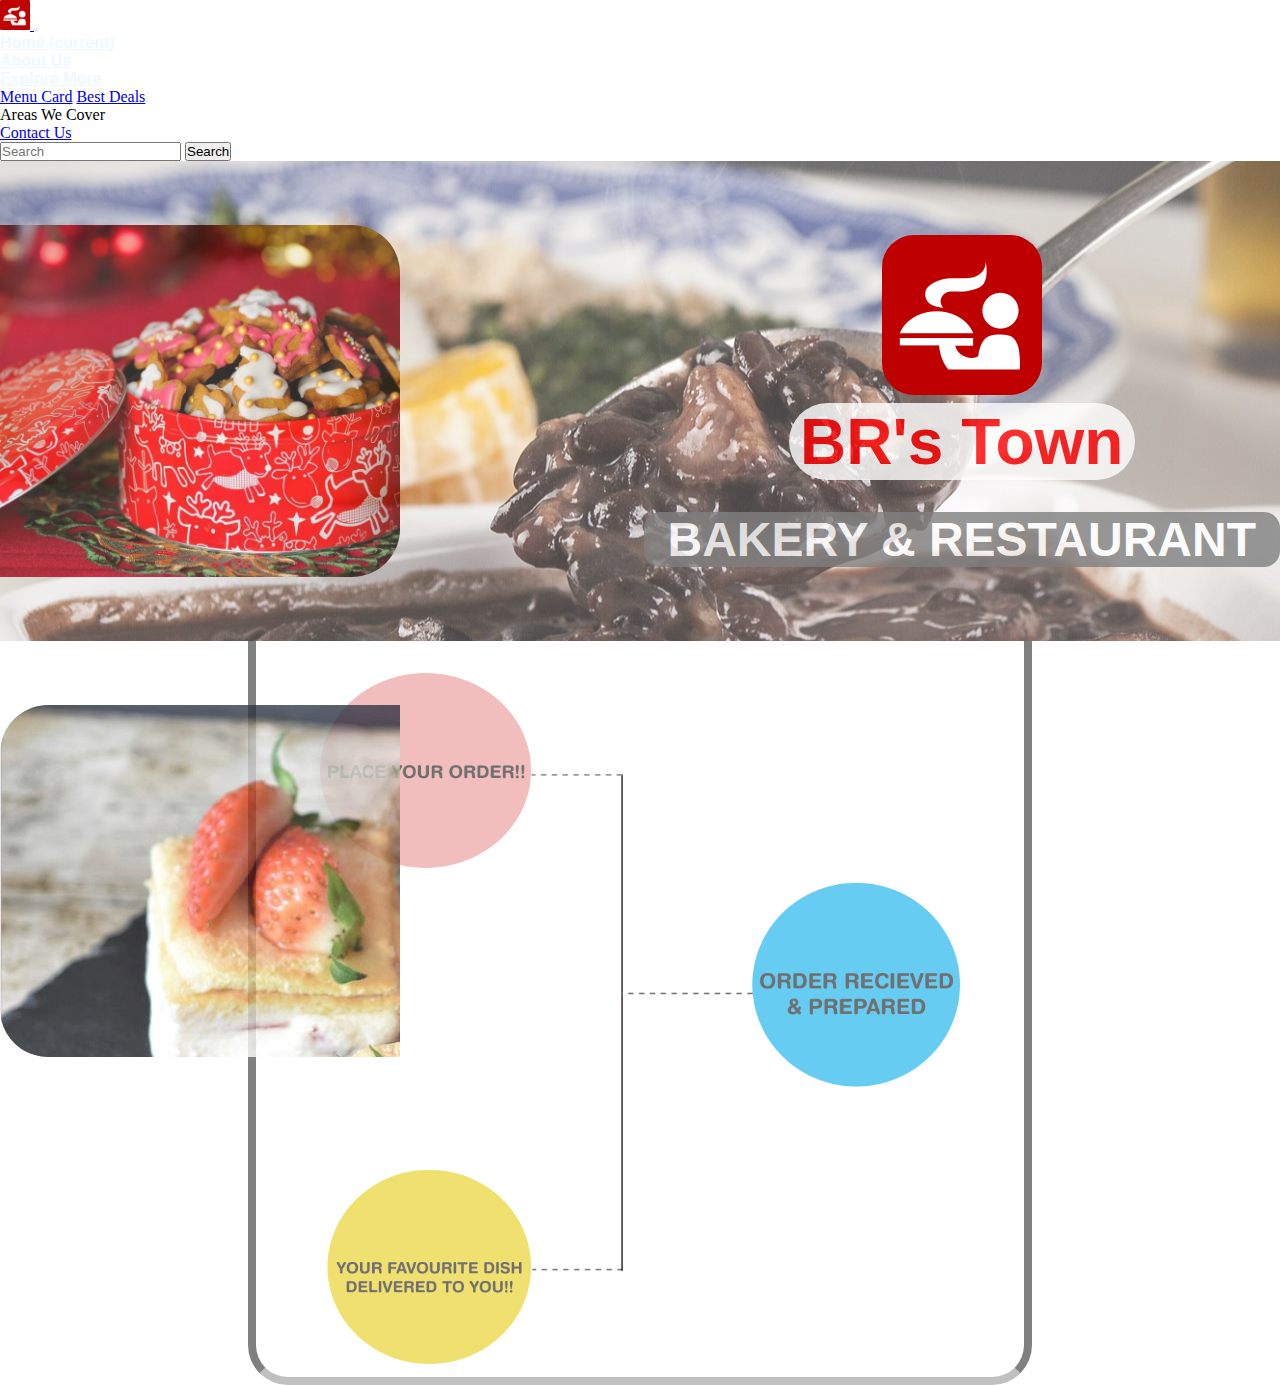
==== index.html @ daf3e3a1 "Frnt Updated" ====
<!DOCTYPE html>
<html lang="en">
<head>
    <meta charset="UTF-8">
    <meta name="viewport" content="width=device-width, initial-scale=1.0">
    <title>Bakery and Restaurant</title>
    <link rel="stylesheet" href="index.css">
    <link rel="stylesheet" href="https://stackpath.bootstrapcdn.com/bootstrap/4.5.0/css/bootstrap.min.css" integrity="sha384-9aIt2nRpC12Uk9gS9baDl411NQApFmC26EwAOH8WgZl5MYYxFfc+NcPb1dKGj7Sk" crossorigin="anonymous">

  </head>

<body>
    <nav class="navbar navbar-expand-lg navbar-light bg-dark">
        <!-- <a class="navbar-brand" href="#">Navbar</a> -->
        <a class="navbar-brand" href="#" id="logo">
            <img src="/usedstuff/rs1.png" width="30" height="30" alt="" loading="lazy">
          </a>
        <button class="navbar-toggler" type="button" data-toggle="collapse" data-target="#navbarSupportedContent" aria-controls="navbarSupportedContent" aria-expanded="false" aria-label="Toggle navigation">
          <span class="navbar-toggler-icon"></span>
        </button>
      
        <div class="collapse navbar-collapse" id="navbarSupportedContent">
          <ul class="navbar-nav mr-auto">
            <li class="nav-item active">
              <a class="nav-link" href="#" style="color: aliceblue;">Home <span class="sr-only">(current)</span></a>
            </li>
            <li class="nav-item">
              <a class="nav-link" href="#" style="color: aliceblue;">About Us</a>
              
            </li>
            <li class="nav-item dropdown">
              <a class="nav-link dropdown-toggle" style="color: aliceblue;" href="#" id="navbarDropdown" role="button" data-toggle="dropdown" aria-haspopup="true" aria-expanded="false">
                Explore More
              </a>
              <div class="dropdown-menu" aria-labelledby="navbarDropdown">
                <a class="dropdown-item" href="#">Menu Card</a>
                <a class="dropdown-item" href="#">Best Deals</a>
                <div class="dropdown-divider">Areas We Cover</div>
                <a class="dropdown-item" href="#">Contact Us</a>
              </div>
            </li>
            <!-- <li class="nav-item">
              <a class="nav-link disabled" href="#" tabindex="-1" aria-disabled="true">Disabled</a>
            </li> -->
          </ul>
          <form class="form-inline my-2 my-lg-0">
            <input class="form-control mr-sm-2" type="search" placeholder="Search" aria-label="Search">
            <button class="btn btn-outline-success my-2 my-sm-0" type="submit">Search</button>
          </form>
        </div>
      </nav>

      <section id="homese">
          <div id="im">
            <div id="r1"></div>
            <div id="l1"><img src="/usedstuff/rs1.png" alt="">
            <h1>BR's Town</h1>
          <p>BAKERY & RESTAURANT</p></div>
            <div id="r2"></div>
            
            


              <!-- <img src="/usedstuff/bgi.jpg" alt=""> -->
          </div>
      </section>
      <section id="tm"></section>

       


    <script src="https://code.jquery.com/jquery-3.5.1.slim.min.js" integrity="sha384-DfXdz2htPH0lsSSs5nCTpuj/zy4C+OGpamoFVy38MVBnE+IbbVYUew+OrCXaRkfj" crossorigin="anonymous"></script>
<script src="https://cdn.jsdelivr.net/npm/popper.js@1.16.0/dist/umd/popper.min.js" integrity="sha384-Q6E9RHvbIyZFJoft+2mJbHaEWldlvI9IOYy5n3zV9zzTtmI3UksdQRVvoxMfooAo" crossorigin="anonymous"></script>
<script src="https://stackpath.bootstrapcdn.com/bootstrap/4.5.0/js/bootstrap.min.js" integrity="sha384-OgVRvuATP1z7JjHLkuOU7Xw704+h835Lr+6QL9UvYjZE3Ipu6Tp75j7Bh/kR0JKI" crossorigin="anonymous"></script>
<script src="/frnt.js"></script>
</body>
</html>
---- index.css ----
*{
    margin: 0px;
    padding: 0px;
}
.nav-link{
    font-family: Helvetica;
    font-weight: 800;
}

#homese #im {
    
    height: 30rem;
    position: relative;
    /* border: 2px solid black; */
}

#homese #im::before{
position: absolute;
content: "";
z-index: -1;
background: url(/usedstuff/bgi.jpg);
background-position: center;
opacity: 0.78;
background-repeat: no-repeat;

width: 100%;
height: 100%;
}

#im{
    display: flex;
    flex-wrap: wrap;
    justify-content: space-between;
}
#r1{
    /* border: 2px solid black; */
    
width: 25rem;
margin-bottom: 4rem;
margin-top: 4rem;
border-bottom-right-radius: 3rem;
border-top-right-radius: 3rem;
height: 22rem;
background: url(/usedstuff/s1.JPG);
background-position: center;
background-repeat: no-repeat;
background-size: cover;
opacity: 0.8;
animation-name: show1;
    animation-duration: 10s;
    animation-iteration-count: infinite;
}
#r2{
    /* border: 2px solid black; */
width: 25rem;
margin-top: 4rem;
margin-bottom: 4rem;
height: 22rem;
background-position: center;
background-repeat: no-repeat;
background-size: cover;
border-bottom-left-radius: 3rem;
opacity: 0.8;
border-top-left-radius: 3rem;
background: url(/usedstuff/s3.JPG);
animation-name: show2;
    animation-duration: 10s;
    animation-iteration-count: infinite;
}

@keyframes show1{
    from{
background: url(/usedstuff/s1.JPG);
    }
    to{
background: url(/usedstuff/s4.JPG);
    }

}
@keyframes show2{
    from{
background: url(/usedstuff/s3.JPG);
    }
    to{
background: url(/usedstuff/s5.JPG);
    }
}
#l1{
    /* border: 2px solid black; */
    display: flex;
    height: fit-content;
    flex-direction: column;
    flex-wrap: wrap;
    justify-content: center;
align-self: center;
}
#l1 img{
    width: 10rem;
    height: 10rem;
    margin: auto;
    display: block;
    margin-bottom: 0.5rem;
    border-radius: 2rem;
    cursor: default;
}
#l1 h1{
    margin-top: 0.8rem;
    text-align: center;
    color: red;
    background-color: white;
    opacity: 0.8;
    font-size: 4rem;
    border-radius: 4rem;
    width: fit-content;
    display: block;
    margin: auto;
    padding: 0.1rem 0.7rem;
    cursor: default;
    font-weight: bold;
    font-family: Helvetica;
    /* border: 2px solid green; */

}
#l1 p{
/* text-align: center; */
margin-top: 2rem;
/* border: 2px solid red; */
/* font-size: 

 */
 height: fit-content;
 font-size: 3rem;
color:white;
justify-content: center;
opacity: 0.8;
text-align: center;
background-color: gray;
font-family:Helvetica;
font-weight: bold;
cursor: default;
padding: 0rem 1.5rem;
/* padding-top: 0rem; */
/* padding-bottom: 0rem; */
border-radius: 1rem;
}
#l1 p:hover{
background-color: black;
}

#l1 h1:hover{
background-color: blanchedalmond;
color: grey;
}
#l1 img:hover{
  border: 0.4rem solid rgb(228, 217, 217);
    
}
#tm{
    height: 46rem;
    width: 50vw;
    margin: auto;
    /* border: 2px solid black; */
    background: url(/usedstuff/l.png);
    background-position: top;
    background-repeat: no-repeat;
    background-size: 40rem;
    margin-top: 0.0rem;
    background-position-y: 2rem;
    padding: 0rem 4rem;
    border-bottom-left-radius: 2.5rem;
    border-left: 0.5rem solid grey;
    border-right: 0.5rem solid grey ;
    border-bottom: 0.5rem solid silver;
    
    border-bottom-right-radius: 2.5rem;
}
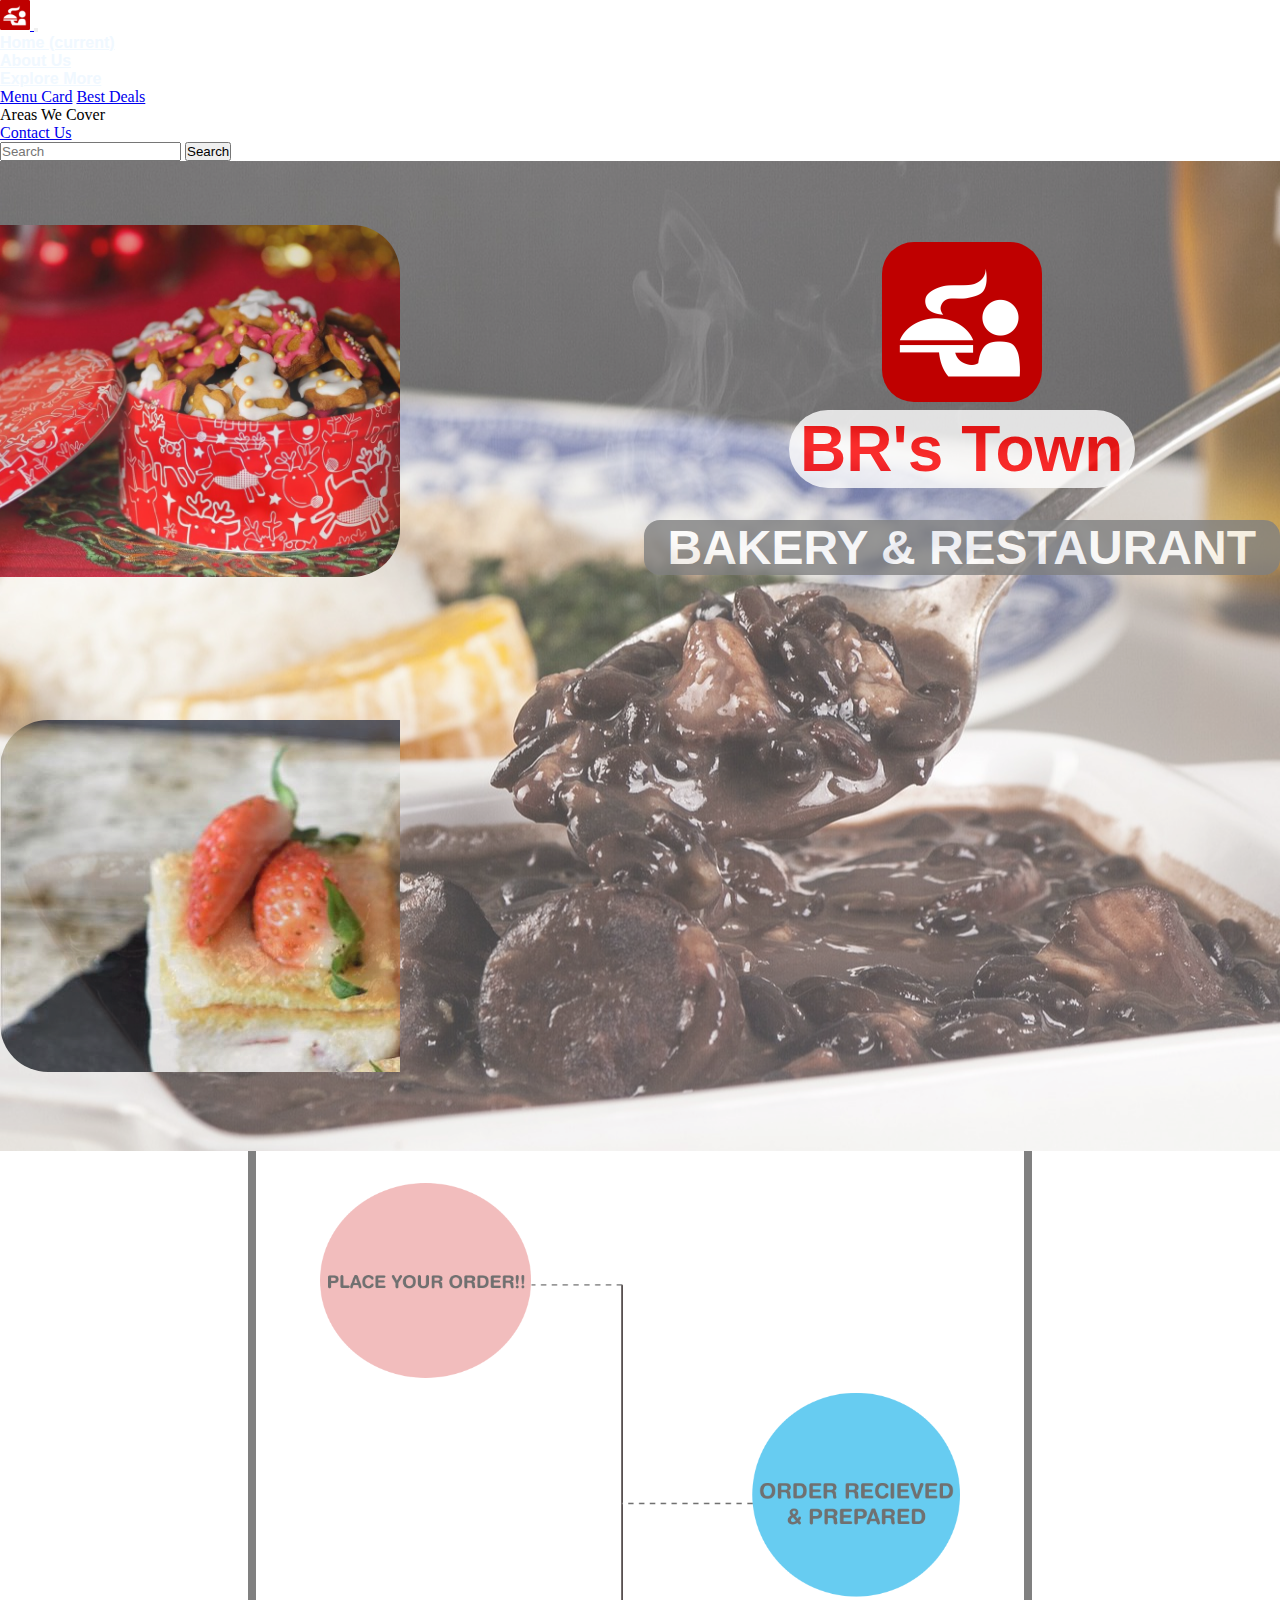
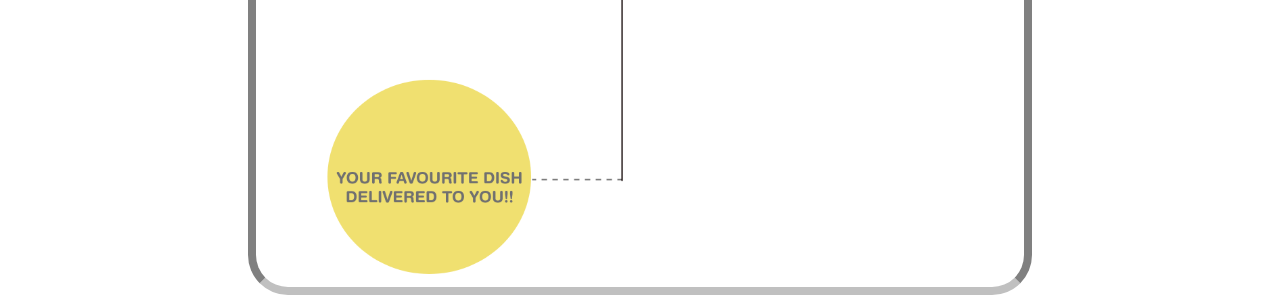
==== commit 5011bc67: "fc" ====
--- a/index.html
+++ b/index.html
@@ -13,7 +13,7 @@
     <nav class="navbar navbar-expand-lg navbar-light bg-dark">
         <!-- <a class="navbar-brand" href="#">Navbar</a> -->
         <a class="navbar-brand" href="#" id="logo">
-            <img src="/usedstuff/rs1.png" width="30" height="30" alt="" loading="lazy">
+            <img src="/rs1.png" width="30" height="30" alt="" loading="lazy">
           </a>
         <button class="navbar-toggler" type="button" data-toggle="collapse" data-target="#navbarSupportedContent" aria-controls="navbarSupportedContent" aria-expanded="false" aria-label="Toggle navigation">
           <span class="navbar-toggler-icon"></span>
@@ -25,7 +25,7 @@
               <a class="nav-link" href="#" style="color: aliceblue;">Home <span class="sr-only">(current)</span></a>
             </li>
             <li class="nav-item">
-              <a class="nav-link" href="#" style="color: aliceblue;">About Us</a>
+              <a class="nav-link" href="/about.html" style="color: aliceblue;">About Us</a>
               
             </li>
             <li class="nav-item dropdown">
--- a/index.css
+++ b/index.css
@@ -9,7 +9,7 @@
 
 #homese #im {
     
-    height: 30rem;
+    height: 110vh;
     position: relative;
     /* border: 2px solid black; */
 }
@@ -18,7 +18,7 @@
 position: absolute;
 content: "";
 z-index: -1;
-background: url(/usedstuff/bgi.jpg);
+background: url(/bgi.jpg);
 background-position: center;
 opacity: 0.78;
 background-repeat: no-repeat;
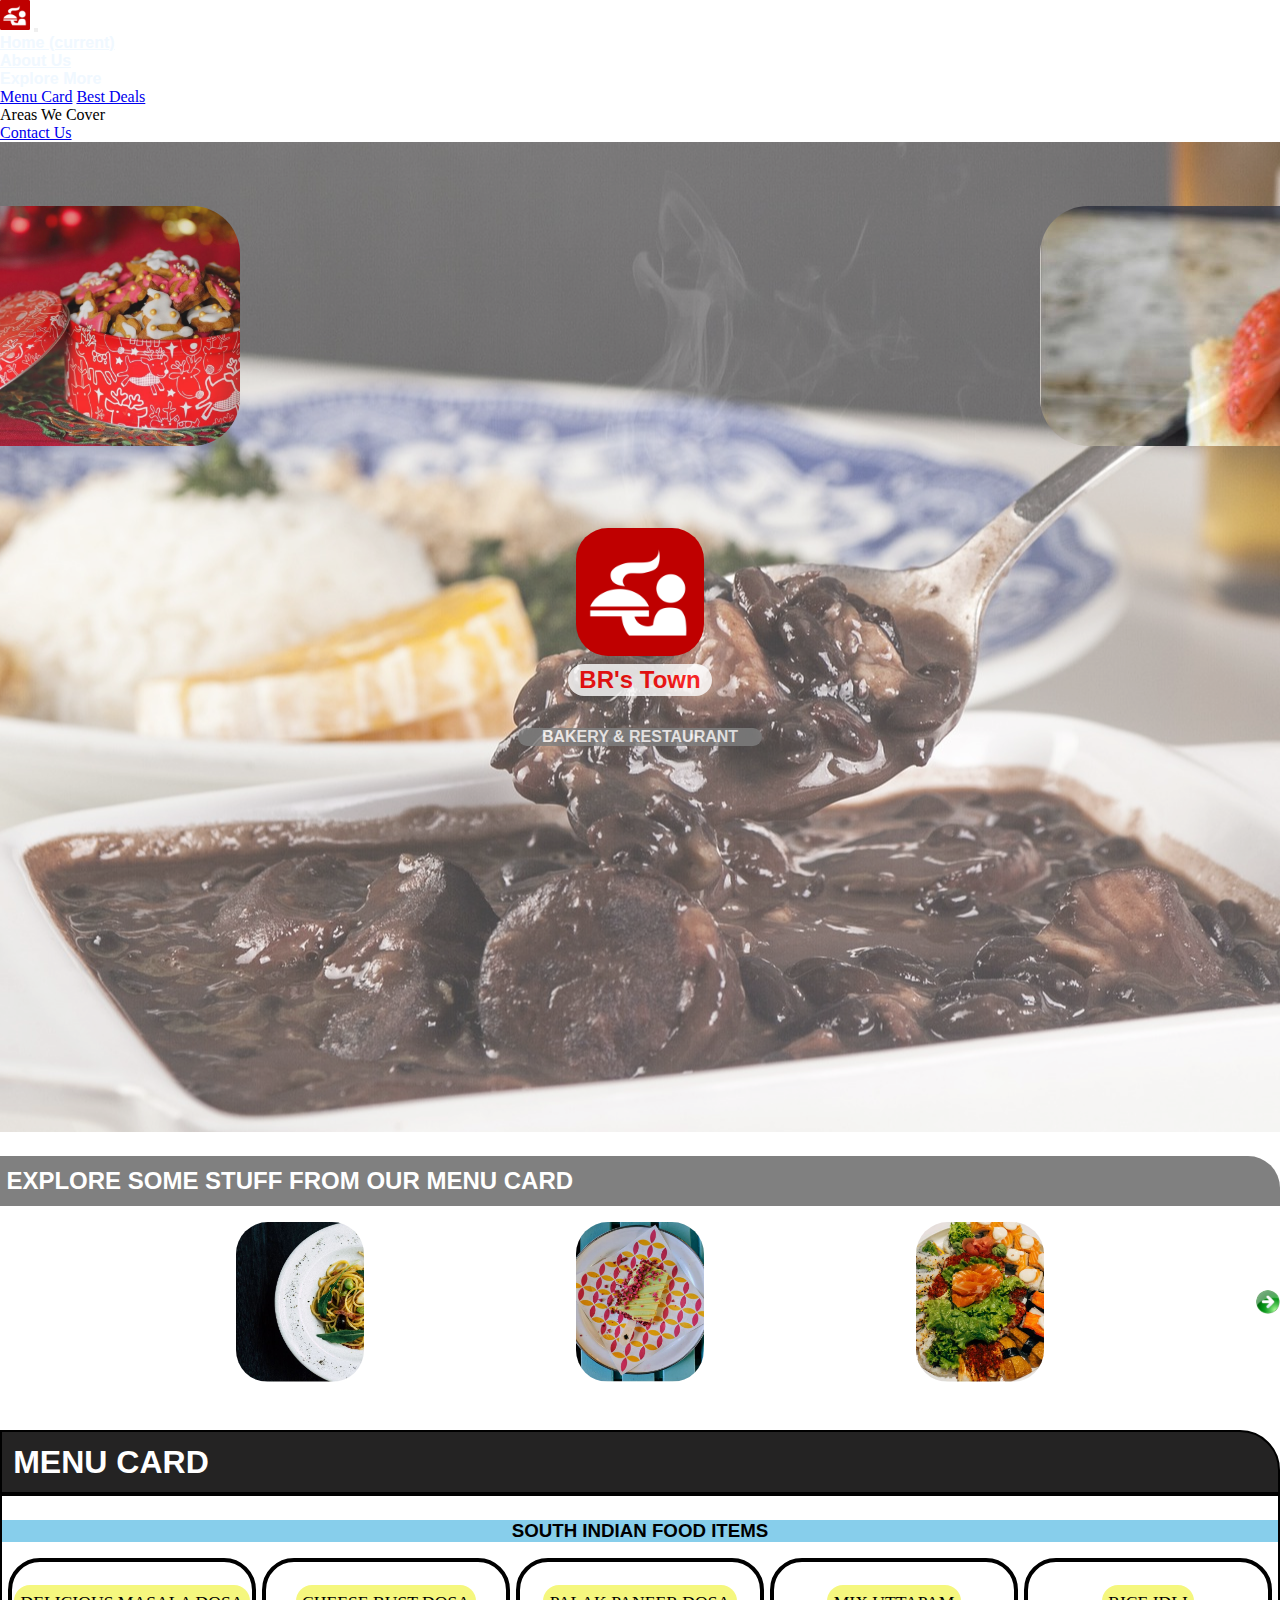
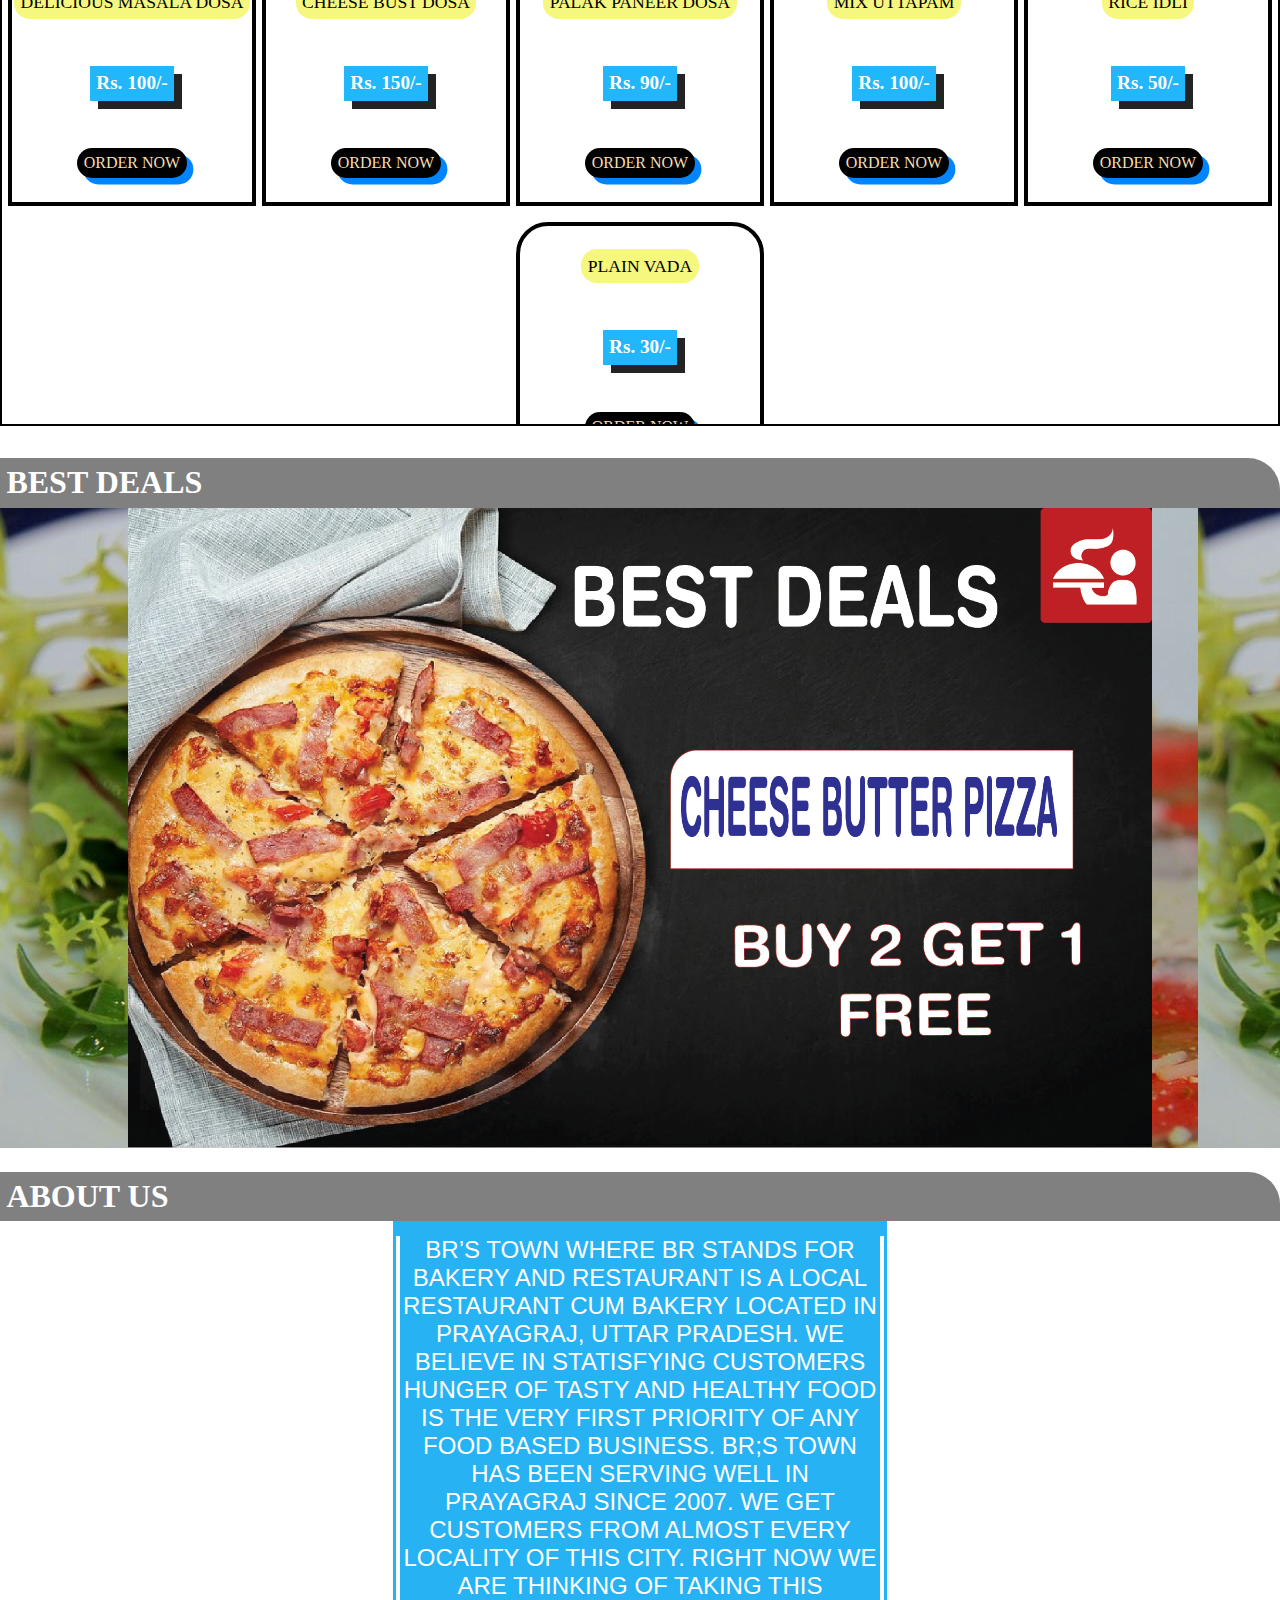
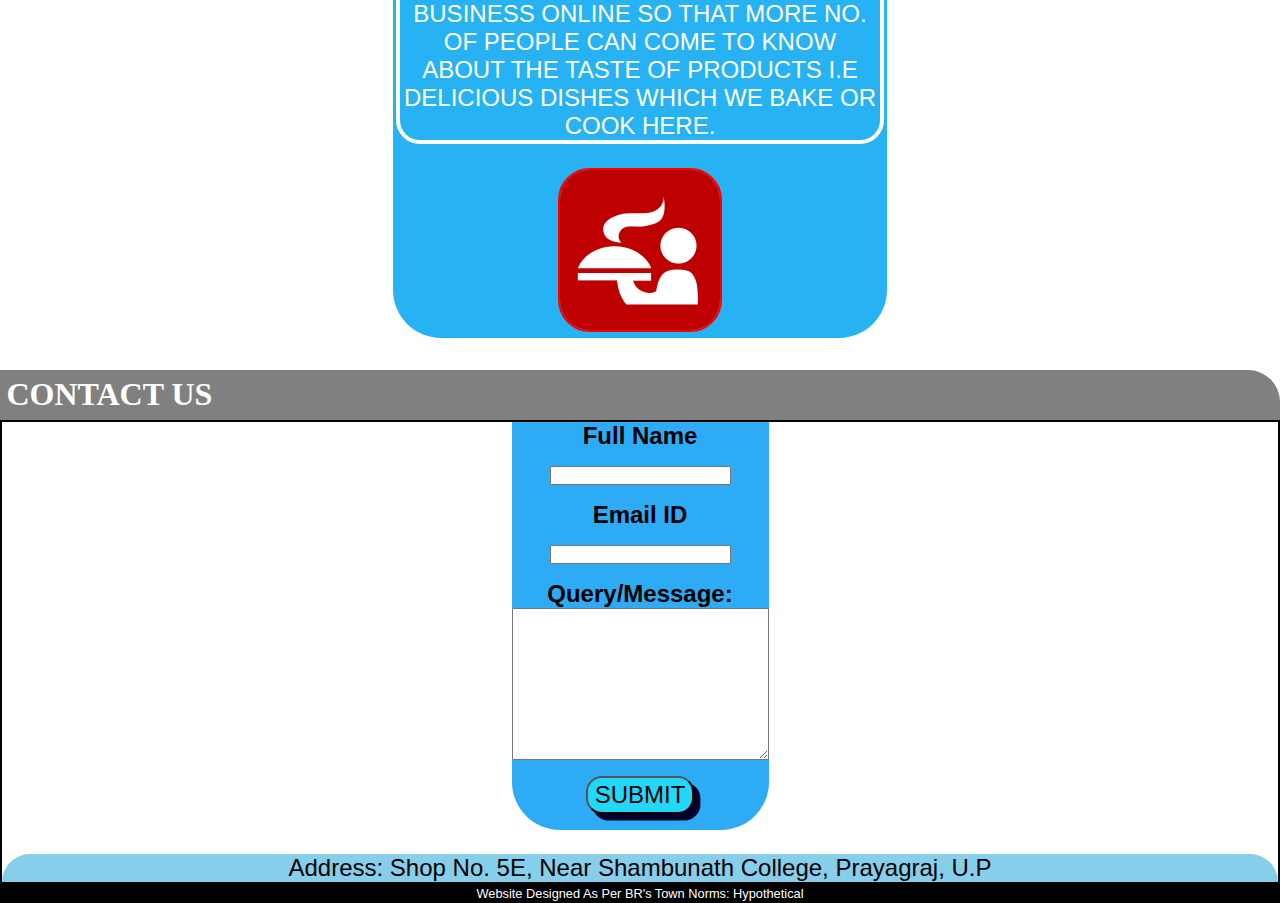
==== commit 42ef660b: "final" ====
--- a/index.html
+++ b/index.html
@@ -6,14 +6,16 @@
     <title>Bakery and Restaurant</title>
     <link rel="stylesheet" href="index.css">
     <link rel="stylesheet" href="https://stackpath.bootstrapcdn.com/bootstrap/4.5.0/css/bootstrap.min.css" integrity="sha384-9aIt2nRpC12Uk9gS9baDl411NQApFmC26EwAOH8WgZl5MYYxFfc+NcPb1dKGj7Sk" crossorigin="anonymous">
-
+    <link rel="stylesheet" media="screen and (max-width:1450px)" href="style2.css">
+    <link rel="stylesheet" media="screen and (max-width:740px)" href="style3.css">
+    <link rel="stylesheet" media="screen and (max-width:540px)" href="style4.css">
   </head>
 
 <body>
     <nav class="navbar navbar-expand-lg navbar-light bg-dark">
         <!-- <a class="navbar-brand" href="#">Navbar</a> -->
-        <a class="navbar-brand" href="#" id="logo">
-            <img src="/rs1.png" width="30" height="30" alt="" loading="lazy">
+        <a class="navbar-brand"  id="logo" style="cursor: default;">
+            <img src="rs1.png" width="30" height="30" alt="" loading="lazy">
           </a>
         <button class="navbar-toggler" type="button" data-toggle="collapse" data-target="#navbarSupportedContent" aria-controls="navbarSupportedContent" aria-expanded="false" aria-label="Toggle navigation">
           <span class="navbar-toggler-icon"></span>
@@ -22,38 +24,38 @@
         <div class="collapse navbar-collapse" id="navbarSupportedContent">
           <ul class="navbar-nav mr-auto">
             <li class="nav-item active">
-              <a class="nav-link" href="#" style="color: aliceblue;">Home <span class="sr-only">(current)</span></a>
+              <a class="nav-link"  style="color: aliceblue; cursor: pointer;" id="hm" href="#homese">Home <span class="sr-only">(current)</span></a>
             </li>
             <li class="nav-item">
-              <a class="nav-link" href="/about.html" style="color: aliceblue;">About Us</a>
+              <a class="nav-link" style="color: aliceblue; cursor: pointer;" id="ab" href="#at">About Us</a>
               
             </li>
             <li class="nav-item dropdown">
-              <a class="nav-link dropdown-toggle" style="color: aliceblue;" href="#" id="navbarDropdown" role="button" data-toggle="dropdown" aria-haspopup="true" aria-expanded="false">
+              <a  class="nav-link dropdown-toggle" style="color: aliceblue;" id="navbarDropdown" role="button" data-toggle="dropdown" aria-haspopup="true" aria-expanded="false">
                 Explore More
               </a>
               <div class="dropdown-menu" aria-labelledby="navbarDropdown">
-                <a class="dropdown-item" href="#">Menu Card</a>
-                <a class="dropdown-item" href="#">Best Deals</a>
-                <div class="dropdown-divider">Areas We Cover</div>
-                <a class="dropdown-item" href="#">Contact Us</a>
+                <a class="dropdown-item" style="cursor: pointer;" id="mc" href="#menu" >Menu Card</a>
+                <a class="dropdown-item" style="cursor: pointer;" id="bd" href="#bdeals">Best Deals</a>
+                <div class="dropdown-divider" style="cursor: pointer;" id="aw">Areas We Cover</div>
+                <a class="dropdown-item" style="cursor: pointer;" id="cu" href="#cnt">Contact Us</a>
               </div>
             </li>
             <!-- <li class="nav-item">
               <a class="nav-link disabled" href="#" tabindex="-1" aria-disabled="true">Disabled</a>
             </li> -->
           </ul>
-          <form class="form-inline my-2 my-lg-0">
+          <!-- <form class="form-inline my-2 my-lg-0">
             <input class="form-control mr-sm-2" type="search" placeholder="Search" aria-label="Search">
             <button class="btn btn-outline-success my-2 my-sm-0" type="submit">Search</button>
-          </form>
+          </form> -->
         </div>
       </nav>
 
       <section id="homese">
           <div id="im">
             <div id="r1"></div>
-            <div id="l1"><img src="/usedstuff/rs1.png" alt="">
+            <div id="l1"><img src="rs1.png" alt="">
             <h1>BR's Town</h1>
           <p>BAKERY & RESTAURANT</p></div>
             <div id="r2"></div>
@@ -64,7 +66,137 @@
               <!-- <img src="/usedstuff/bgi.jpg" alt=""> -->
           </div>
       </section>
-      <section id="tm"></section>
+      <h2 id="h2">EXPLORE SOME STUFF FROM OUR MENU CARD</h2>
+      <section id="tm">
+        <div class="btn" id="pre"></div>
+        <div class="item" id="i1"></div>
+        <div class="item" id="i2"></div>
+        <div class="item" id="i3"></div>
+        <div class="btn" id="nex"></div>
+      </section>
+      <h1 id="h1">MENU CARD</h1>
+      <section id="menu">
+        <h3>SOUTH INDIAN FOOD ITEMS</h3>
+        <div class="dish" id="g1">
+          <p class="xy">Delicious Masala Dosa</p>
+        <p class="xyz">Rs. 100/-</p>
+      <p class="pqr">ORDER NOW</p></div>
+        <div class="dish" id="g2"> <p class="xy">CHEESE BUST DOSA</p>
+          <p class="xyz">Rs. 150/-</p>
+        <p class="pqr">ORDER NOW</p></div>
+        <div class="dish" id="g3"> <p class="xy">PALAK PANEER DOSA</p>
+          <p class="xyz">Rs. 90/-</p>
+        <p class="pqr">ORDER NOW</p></div>
+        <div class="dish" id="g4"> <p class="xy">MIX UTTAPAM</p>
+          <p class="xyz">Rs. 100/-</p>
+        <p class="pqr">ORDER NOW</p></div>
+        <div class="dish" id="g5"> <p class="xy">RICE IDLI</p>
+          <p class="xyz">Rs. 50/-</p>
+        <p class="pqr">ORDER NOW</p></div>
+        <div class="dish" id="g6"> <p class="xy">PLAIN VADA</p>
+          <p class="xyz">Rs. 30/-</p>
+        <p class="pqr">ORDER NOW</p></div>
+        <h3>PIZZA</h3>
+        <div class="dish" id="g7"> <p class="xy">PANEER PIZZA</p>
+          <p class="xyz">Rs. 120/-</p>
+        <p class="pqr">ORDER NOW</p></div>
+        <div class="dish" id="g8"> <p class="xy">DOUBLE CHEESE PIZZA</p>
+          <p class="xyz">Rs. 170/-</p>
+        <p class="pqr">ORDER NOW</p></div>
+        <div class="dish" id="g9"> <p class="xy">CAPSICUM PIZZA</p>
+          <p class="xyz">Rs. 100/-</p>
+        <p class="pqr">ORDER NOW</p></div>
+        <div class="dish" id="g10"> <p class="xy">VEG CHEESE BURGER</p>
+          <p class="xyz">Rs. 50/-</p>
+        <p class="pqr">ORDER NOW</p></div>
+        <div class="dish" id="g11"> <p class="xy">RED PEPRIKA PIZZA</p>
+          <p class="xyz">Rs. 110/-</p>
+        <p class="pqr">ORDER NOW</p></div>
+        <div class="dish" id="g12"> <p class="xy">CORN CHEESE PIZZA</p>
+          <p class="xyz">Rs. 110/-</p>
+        <p class="pqr">ORDER NOW</p></div>
+        <h3>INDIAN BREAD</h3>
+        <div class="dish" id="g13"> <p class="xy">TANDOORI ROTI</p>
+          <p class="xyz">Rs. 07/-</p>
+        <p class="pqr">ORDER NOW</p></div>
+        <div class="dish" id="g14"> <p class="xy">TANDOORI ROTI BUTTERED</p>
+          <p class="xyz">Rs. 09/-</p>
+        <p class="pqr">ORDER NOW</p></div>
+        <div class="dish" id="g15"> <p class="xy">CHEESE NAAN</p>
+          <p class="xyz">Rs. 09/-</p>
+        <p class="pqr">ORDER NOW</p></div>
+        <div class="dish" id="g16"> <p class="xy">ONION KULCHA</p>
+          <p class="xyz">Rs. 7.20/-</p>
+        <p class="pqr">ORDER NOW</p></div>
+        <div class="dish" id="g17"> <p class="xy">LACHCHA PARATHA</p>
+          <p class="xyz">Rs. 30/-</p>
+        <p class="pqr">ORDER NOW</p></div>
+        <div class="dish" id="g18"> <p class="xy">PLAIN NAAN</p>
+          <p class="xyz">Rs. 20/-</p>
+        <p class="pqr">ORDER NOW</p></div>
+        <h3>RICE</h3>
+        <div class="dish" id="g19"> <p class="xy">PLAIN RICE</p>
+          <p class="xyz">Rs. 50/-</p>
+        <p class="pqr">ORDER NOW</p></div>
+        <div class="dish" id="g20"> <p class="xy">VEG BIRYANI</p>
+          <p class="xyz">Rs. 90/-</p>
+        <p class="pqr">ORDER NOW</p></div>
+        <div class="dish" id="g21"> <p class="xy">DAL KHICHADI</p>
+          <p class="xyz">Rs. 90/-</p>
+        <p class="pqr">ORDER NOW</p></div>
+        <div class="dish" id="g22"> <p class="xy">JEERA FRIED RICE</p>
+          <p class="xyz">Rs. 50/-</p>
+        <p class="pqr">ORDER NOW</p></div>
+        <div class="dish" id="g23"> <p class="xy">CURD RICE</p>
+          <p class="xyz">Rs. 90/-</p>
+        <p class="pqr">ORDER NOW</p></div>
+        <div class="dish" id="g24"> <p class="xy">VEG PULLAO</p>
+          <p class="xyz">Rs. 90/-</p>
+        <p class="pqr">ORDER NOW</p></div>
+        <h3>CAKES, COOKIES & ICE CREAMS</h3>
+        <div class="dish" id="g25"> <p class="xy">BLACK FOREST CAKE</p>
+          <p class="xyz">Rs. 550/-</p>
+        <p class="pqr">ORDER NOW</p></div>
+        <div class="dish" id="g26"> <p class="xy">CHOCO CHIPS</p>
+          <p class="xyz">Rs. 590/-</p>
+        <p class="pqr">ORDER NOW</p></div>
+        <div class="dish" id="g27"> <p class="xy">VANILLA ICE CREAM</p>
+          <p class="xyz">Rs. 490/-</p>
+        <p class="pqr">ORDER NOW</p></div>
+        <div class="dish" id="g28"> <p class="xy">CHOCOLATE TRUFFLE</p>
+          <p class="xyz">Rs. 690/-</p>
+        <p class="pqr">ORDER NOW</p></div>
+        <div class="dish" id="g29"> <p class="xy">RASPBERRY</p>
+          <p class="xyz">Rs. 690/-</p>
+        <p class="pqr">ORDER NOW</p></div>
+        <div class="dish" id="g30"> <p class="xy">OREO CAKE</p>
+          <p class="xyz">Rs. 690/-</p>
+        <p class="pqr">ORDER NOW</p></div>
+      </section>
+      <h3 id="bdeals">BEST DEALS</h3>
+      <section id="offer"><img src="offer.png" alt=""></section>
+      <h3 id="at">ABOUT US</h3>
+      <section id="aboutus">
+        <div class="ai"><p id="abf">BR’s Town where BR stands for Bakery and Restaurant is a local restaurant cum bakery located in Prayagraj, Uttar Pradesh. We believe in statisfying customers hunger of tasty and healthy food is the very first priority of any food based business. BR;s Town has been
+          serving well in Prayagraj since 2007. We get customers from almost every locality of this city. Right now we are thinking of taking this business online so that more no. of people can come to know about the taste of products i.e delicious dishes which we bake or cook here. </p>
+        <img src="rs1.png" alt="" id="ime"></div>
+      </section>
+      <h3 id="cnt">CONTACT US</h3>
+      <section id="contact">
+        <form action="#">
+          <label for="name">Full Name</label>
+          <input type="text" id="name">
+          <label for="email">Email ID</label>
+          <input type="email" name="" id="email">
+          Query/Message:
+          <textarea name="" id="" cols="30" rows="10" id="txt"></textarea>
+          <button type="submit">SUBMIT</button>
+        
+
+        </form>
+        <div id="address"><p id="add"> Address: Shop No. 5E, Near Shambunath College, Prayagraj, U.P</p></div>
+      </section>
+      <footer id="cr">Website Designed As Per BR's Town Norms: Hypothetical</footer>
 
        
 
--- a/index.css
+++ b/index.css
@@ -1,6 +1,8 @@
 *{
     margin: 0px;
     padding: 0px;
+    scroll-behavior: smooth;
+    
 }
 .nav-link{
     font-family: Helvetica;
@@ -18,7 +20,7 @@
 position: absolute;
 content: "";
 z-index: -1;
-background: url(/bgi.jpg);
+background: url(bgi.jpg);
 background-position: center;
 opacity: 0.78;
 background-repeat: no-repeat;
@@ -41,7 +43,7 @@
 border-bottom-right-radius: 3rem;
 border-top-right-radius: 3rem;
 height: 22rem;
-background: url(/usedstuff/s1.JPG);
+background: url(s1.JPG);
 background-position: center;
 background-repeat: no-repeat;
 background-size: cover;
@@ -62,7 +64,7 @@
 border-bottom-left-radius: 3rem;
 opacity: 0.8;
 border-top-left-radius: 3rem;
-background: url(/usedstuff/s3.JPG);
+background: url(s3.JPG);
 animation-name: show2;
     animation-duration: 10s;
     animation-iteration-count: infinite;
@@ -70,19 +72,19 @@
 
 @keyframes show1{
     from{
-background: url(/usedstuff/s1.JPG);
+background: url(s1.JPG);
     }
     to{
-background: url(/usedstuff/s4.JPG);
+background: url(s4.JPG);
     }
 
 }
 @keyframes show2{
     from{
-background: url(/usedstuff/s3.JPG);
+background: url(s3.JPG);
     }
     to{
-background: url(/usedstuff/s5.JPG);
+background: url(s5.JPG);
     }
 }
 #l1{
@@ -155,22 +157,389 @@
   border: 0.4rem solid rgb(228, 217, 217);
     
 }
+#h2{
+/* border: 2px solid black; */
+text-align: left;
+font-family: Helvetica;
+font-weight: 600;
+margin-top: 1.5rem;
+padding: 0.7rem 0.4rem;
+font-size: 1.5rem;
+margin-bottom: 0rem;
+color: white;
+/* border-top-left-radius: 2rem; */
+border-top-right-radius: 2rem;
+background-color: grey;
+
+}
 #tm{
-    height: 46rem;
-    width: 50vw;
+    /* height: 46rem; */
+    /* width: 50vw; */
     margin: auto;
-    /* border: 2px solid black; */
-    background: url(/usedstuff/l.png);
+    /* margin-top: 2rem; */
+    display: flex;
+    flex-wrap: wrap;
+    justify-content: space-between;
+    /* border: 2px solid black; */
+    /* background: url(l.png);
     background-position: top;
     background-repeat: no-repeat;
     background-size: 40rem;
     margin-top: 0.0rem;
-    background-position-y: 2rem;
-    padding: 0rem 4rem;
-    border-bottom-left-radius: 2.5rem;
-    border-left: 0.5rem solid grey;
-    border-right: 0.5rem solid grey ;
-    border-bottom: 0.5rem solid silver;
+    background-position-y: 2rem; */
+    /* padding: 0rem 4rem; */
+    /* border: 2px solid black; */
+    align-items: center;
+}
+#hm:hover{
+    background-color: grey;
+    color: black;
+    border-radius: 1rem;
+
+}
+#navbarDropdown:hover{
+    background-color: grey;
+    color: black;
+    border-radius: 1rem;
+
+}#ab:hover{
+    background-color: grey;
+    color: black;
+    border-radius: 1rem;
+
+}#mc:hover{
+    background-color: wheat;
+    color: black;
+    border-radius: 1rem;
+
+}#cu:hover{
+    background-color: wheat;
+    color: black;
+    border-radius: 1rem;
+
+}#bd:hover{
+    background-color: wheat;
+    color: black;
+    border-radius: 1rem;
+
+}
+#tm .btn{
+    /* border: 2px solid rgb(83, 83, 83); */
+    width: 3rem;
+    height: 3rem;
     
-    border-bottom-right-radius: 2.5rem;
+    border-radius: 50%;
+
+}
+
+#pre{
+background: url(pre1.jpg);
+background-repeat: no-repeat;
+background-position: center;
+background-size: cover;
+visibility: hidden;
+}
+
+
+#nex{
+    background: url(ne1.jpg);
+    background-repeat: no-repeat;
+    background-position: center;
+    background-size: cover;
+}
+
+#tm .item{
+    margin-top: 1rem;
+    margin-bottom: 1rem;
+/* border: 2px solid black; */
+width: 15rem;
+border-radius: 2rem;
+height: 18rem;
+}
+#tm .item:hover{
+    cursor: default;
+    transform: scale(1.08);
+}
+#i1{
+background: url(d1.JPG);
+background-position: center;
+background-size: cover;
+background-repeat: no-repeat;
+}
+
+#i2{
+background: url(d2.JPG);
+background-position: center;
+
+background-size: cover;
+background-repeat: no-repeat;
+}
+
+#i3{
+background: url(d3.JPG);
+background-position: center;
+background-size: cover;
+background-repeat: no-repeat;
+}
+#h1{
+    border: 2px solid black;
+    margin-top: 2rem;
+    text-align: left;
+    padding: 0.7rem 0.7rem;
+    margin-bottom: 0rem;
+    border-top-right-radius: 2.5rem;
+    background-color: rgb(36, 35, 35);
+    color: white;
+    font-family: Helvetica;
+    font-weight: bold;
+}
+#menu{
+    display: flex;
+    flex-wrap: wrap;
+    justify-content: space-evenly;
+    height: 33rem;
+    border: 2px solid black;
+    position: relative;
+    margin-bottom: 2rem;
+    overflow-x: hidden;
+    overflow-y: auto;
+
+}
+/* #menu::before{
+    position: absolute;
+    content: "";
+    top: 0px;
+    left: 0px;
+    width: 100%;
+    height: 100rem;
+    background: url(s5.JPG);
+    background-position: center;
+    background-size: cover;
+    background-repeat: no-repeat;
+    z-index: -1;
+    opacity: 0.6;
+} */
+#menu .dish {
+    margin-top: 1rem;
+    display: flex;
+    flex-direction: column;
+    text-align: center;
+    justify-content: center;
+    flex-wrap: wrap;
+    width: 15rem;
+    height: 15rem;
+    border: 0.3rem solid black;
+    border-top-right-radius: 2rem;
+    border-top-left-radius: 2rem;
+}
+#menu h3{
+    width: 100%;
+    /* border: 2px solid black; */
+    text-align: center;
+    /* border-top: 0.2rem solid black; */
+    background-color: skyblue;
+    /* border-bottom: 0.2rem solid black; */
+    margin-top: 1.5rem;
+    font-family: Helvetica;
+    font-weight: bold;
+}
+ .xy{
+/* border: 2px solid black; */
+margin-top: 1rem;
+margin: auto;
+font-size: 1.1rem;
+
+padding: 0.4rem 0.4rem;
+/* width: fit-content;
+height: fit-content; */
+background-color: rgb(245, 247, 126);
+border-radius: 1rem ;
+text-transform: uppercase;
+
+}
+ .xyz{
+
+margin-top: 1.5rem;
+margin: auto;
+font-size: 1.2rem;
+font-weight: bold;
+background-color: rgb(34, 182, 250);
+padding: 0.4rem 0.4rem;
+color: white;
+box-shadow: rgb(36, 35, 35) 0.5rem 0.5rem;
+/* font-size: 1rem; */
+}
+ .pqr{
+    margin-top: 1rem;
+    font-size: 1rem;
+    /* width: 10px;
+    padding: 0.4rem 0.4rem;
+height: 10px; */
+margin: auto;
+padding: 0.4rem 0.4rem;
+cursor: pointer;
+border-radius: 1rem;
+background-color: black;
+color: wheat;
+box-shadow: rgb(0, 132, 255) 0.4rem 0.4rem;
+/* border: 2px solid black; */
+}
+.pqr:hover{
+    box-shadow: blue 0.4rem 0.4rem;
+}
+#bdeals{
+    /* border: 2px solid black; */
+    text-align: left;
+    font-size: 2rem;
+background-color: grey;
+color: white;
+font-weight: bold;
+border-top-right-radius: 2rem;
+    padding: 0.4rem 0.4rem;
+    margin-bottom: 0rem;
+
+}
+#offer img{
+    width: 80vw;;
+    margin-top: 0rem;
+    height: 40rem;
+    display: block;
+    cursor: pointer;
+    margin: auto;
+    /* border: 2px solid black; */
+
+}
+#offer {
+    /* border: 2px solid red; */
+    margin-top: 0rem;
+    background: url(s4.JPG);
+    margin-bottom: 1.5rem;
+}
+#at{
+    text-align: left;
+    font-size: 2rem;
+background-color: grey;
+color: white;
+font-weight: bold;
+border-top-right-radius: 2rem;
+    padding: 0.4rem 0.4rem;
+    margin-bottom: 0rem;
+}
+#aboutus{
+
+}
+.ai{
+margin: auto;
+display: flex;
+flex-wrap: wrap;
+/* border: 2px solid black; */
+width: fit-content;
+height: fit-content;
+justify-content: center;
+background-color: rgb(38, 178, 243);
+flex-direction: column;
+padding: 0.4rem 0.2rem;
+border-bottom-left-radius: 3rem;
+border-bottom-right-radius: 3rem;
+margin-bottom: 2rem;
+}
+#abf{font-family: Helvetica;
+width: 30rem;
+font-size: 1.5rem;
+color: white;
+/* height: 20rem; */
+border: 0.3rem solid white;
+text-align: center;
+/* padding: 1rem 0.rem; */
+margin: auto;
+margin-top: 0.5rem;
+text-transform: uppercase;
+border-top: 0px;
+border-bottom-left-radius: 1.5rem;
+border-bottom-right-radius: 1.5rem;
+}
+
+#ime{
+    width: 10rem;
+height: 10rem;
+border-radius: 2rem;
+/* margin-bottom: 0.7rem; */
+margin: auto;
+border: 2px solid red;
+
+/* text-align: center; */
+margin-top: 1.5rem;
+
+}
+#cnt {
+    text-align: left;
+    font-size: 2rem;
+background-color: grey;
+color: white;
+font-weight: bold;
+border-top-right-radius: 2rem;
+    padding: 0.4rem 0.4rem;
+    margin-bottom: 0rem;
+}#contact{
+    display: flex;
+    border: 2px solid black;
+    flex-direction: column;
+    margin-top: 0rem;
+}
+#contact form{
+    display: flex;
+    flex-wrap: wrap;
+    flex-direction: column;
+    margin-top: 1rem;
+    /* border: 2px solid red; */
+    align-items: center;
+    margin: auto;
+    font-size: 1.5rem;
+    background-color: rgb(45, 171, 245);
+    border-bottom-left-radius: 3rem;
+    border-bottom-right-radius: 3rem;
+    font-style: initial;
+    font-family: Helvetica;
+    font-weight: bold;
+}
+form input{
+    margin-top: 1rem;
+    margin-bottom: 1rem;
+}
+form button{
+    margin-bottom: 0.5rem;
+    margin-top: 1rem;
+    background-color: rgb(34, 215, 247);
+    color: black;
+    font-family: Helvetica;
+    font-size: 1.5rem;
+    padding: 0.2rem 0.4rem;
+    border-radius: 1rem;
+    box-shadow: rgb(1, 1, 44) 0.4rem 0.4rem;
+    margin-bottom: 1rem;
+}form button:hover{
+    box-shadow: red 0.4rem 0.4rem;
+    cursor: pointer;
+}
+
+#add{
+    margin-top: 1.5rem;
+/* border: 2px solid black; */
+text-align: center;
+font-size: 1.5rem;
+background-color: skyblue;
+font-family: Helvetica;
+border-top-left-radius: 3rem;
+border-top-right-radius: 3rem;
+margin-bottom: 0rem;
+}
+
+#cr{
+    border: 2px solid #000000;
+    text-align: center;
+    font-size: 0.8rem;
+    font-family: Helvetica;
+    color: white;
+    background-color: black;
+    margin-bottom: 0rem;
 }--- a/style2.css
+++ b/style2.css
@@ -0,0 +1,36 @@
+body{
+    /* background-color: yellow; */
+}
+
+#homese #im #r1{
+width: 15rem;
+height: 15rem;
+}
+#homese #im #r2{
+width: 15rem;
+height: 15rem;
+}
+#homese #im #l1{
+
+}
+
+#homese #im #l1 img{
+width: 8rem;
+height: 8rem;
+}
+
+#homese #im #l1 h1{
+font-size: 1.5rem;
+}
+#homese #im #l1 p{
+    font-size: 1rem;
+}
+#tm .item{
+width: 8rem;
+height: 10rem;
+}
+
+#tm .btn{
+    width: 1.5rem;
+    height: 1.5rem;
+}--- a/style3.css
+++ b/style3.css
@@ -0,0 +1,83 @@
+body{
+    /* background-color: yellow; */
+}
+
+#homese #im #r1{
+width: 10rem;
+height: 10rem;
+}
+#homese #im #r2{
+width: 10rem;
+height: 10rem;
+}
+#homese #im #l1{
+
+}
+
+#homese #im #l1 img{
+width: 3rem;
+height: 3rem;
+}
+
+#homese #im #l1 h1{
+font-size: 0.5rem;
+}
+#homese #im #l1 p{
+    font-size: 0.4rem;
+}
+#tm .item{
+width: 6rem;
+height: 7rem;
+}
+
+#tm .btn{
+    width: 1rem;
+    height: 1rem;
+}
+#h2{
+font-size: 0.7rem;
+}
+
+#h1{
+font-size: 0.7rem;
+}
+#bdeals{
+font-size: 0.7rem;
+}
+#at{
+font-size: 0.7rem;
+}
+#cnt{
+font-size: 0.7rem;
+}
+#offer img{
+    /* width: ; */
+    height: 25rem;
+}
+#aboutus #abf{
+width: 15rem;
+font-size: 1rem;
+}
+#ai{
+
+}
+
+#ai img{
+width: 4rem;
+height: 4rem;
+}
+form input{
+    margin-bottom: 0.4rem;
+    margin-top: 0.4rem;
+    font-size: 1rem;
+}
+form textarea{
+    width: 10rem;
+    height: 10rem;
+}
+form button{
+    font-size: 1rem;
+}
+#address #add{
+    font-size: 0.7rem;
+}--- a/style4.css
+++ b/style4.css
@@ -0,0 +1,27 @@
+#homese #im #r1{
+    width: 2rem;
+    height: 10rem;
+    /* display: none; */
+    }
+    #homese #im #r2{
+        /* display: none; */
+    width: 2rem;
+    height: 10rem;
+    }
+    #homese #im #l1 img{
+        width: 4rem;
+        height: 4rem;
+        margin: auto;
+        }
+
+        #tm .item{
+            width: 4rem;
+            height: 4rem;
+            }
+            
+            #tm .btn{
+                width: 0.5rem;
+                height: 0.5rem;
+            }
+        
+        